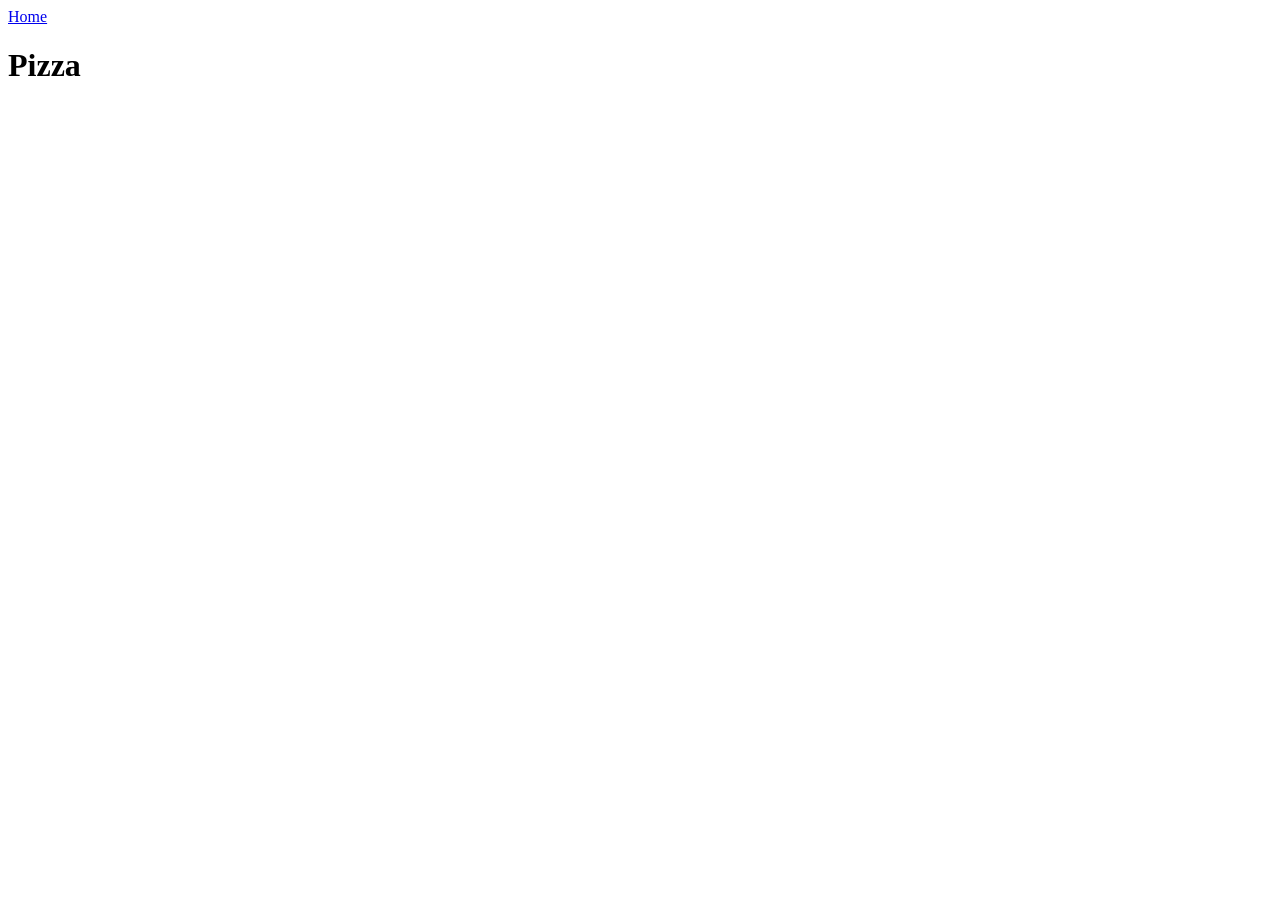
==== recipes/pizza.html @ 4a536d1e "Added recipes directory and a pizza recipe html Modified index.html to link to the pizza page." ====
<!DOCTYPE html>
<html lang="en">
    <head>
        <meta charset="UTF-8">
        <title>Pizza Recipe</title>
    </head>

    <body>
        <a href="../index.html">Home</a>
        <h1>Pizza</h1>
    </body>
</html>
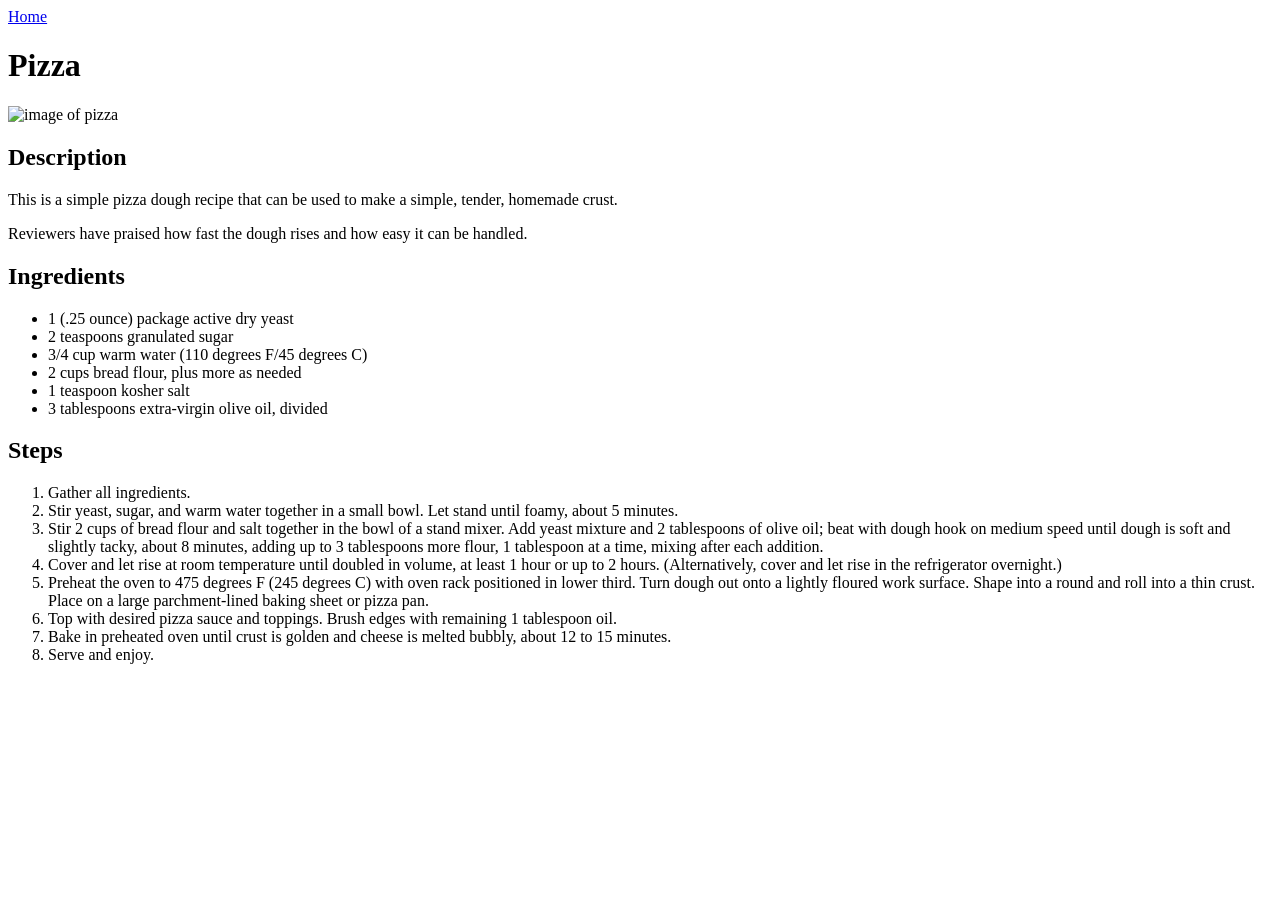
==== commit 06e264bb: "Formatted pizza.html to contain what is needed and the recipe required to make it. Added images, des" ====
--- a/recipes/pizza.html
+++ b/recipes/pizza.html
@@ -8,5 +8,32 @@
     <body>
         <a href="../index.html">Home</a>
         <h1>Pizza</h1>
+        <img src="https://www.allrecipes.com/thmb/0nNx8W-40d8Q6dRxQczdV7O3D1E=/750x0/filters:no_upscale():max_bytes(150000):strip_icc():format(webp)/23290-pizza-dough-iii-VAT-Beauty-4x3-06192801c8fa48fe8afaadfea28f532b.jpg" alt="image of pizza" height="400" length="200">
+        
+        <h2>Description</h2>
+        <p>This is a simple pizza dough recipe that can be used to make a simple, tender, homemade crust.</p>
+        <p>Reviewers have praised how fast the dough rises and how easy it can be handled.</p>
+        
+        <h2>Ingredients</h2>
+        <ul>
+            <li>1 (.25 ounce) package active dry yeast</li>
+            <li>2 teaspoons granulated sugar</li>
+            <li>3/4 cup warm water (110 degrees F/45 degrees C)</li>
+            <li>2 cups bread flour, plus more as needed</li>
+            <li>1 teaspoon kosher salt</li>
+            <li>3 tablespoons extra-virgin olive oil, divided</li>
+        </ul>
+
+        <h2>Steps</h2>
+        <ol>
+            <li>Gather all ingredients.</li>
+            <li>Stir yeast, sugar, and warm water together in a small bowl. Let stand until foamy, about 5 minutes.</li>
+            <li>Stir 2 cups of bread flour and salt together in the bowl of a stand mixer. Add yeast mixture and 2 tablespoons of olive oil; beat with dough hook on medium speed until dough is soft and slightly tacky, about 8 minutes, adding up to 3 tablespoons more flour, 1 tablespoon at a time, mixing after each addition.</li>
+            <li>Cover and let rise at room temperature until doubled in volume, at least 1 hour or up to 2 hours. (Alternatively, cover and let rise in the refrigerator overnight.)</li>
+            <li>Preheat the oven to 475 degrees F (245 degrees C) with oven rack positioned in lower third. Turn dough out onto a lightly floured work surface. Shape into a round and roll into a thin crust. Place on a large parchment-lined baking sheet or pizza pan.</li>
+            <li>Top with desired pizza sauce and toppings. Brush edges with remaining 1 tablespoon oil.</li>
+            <li>Bake in preheated oven until crust is golden and cheese is melted bubbly, about 12 to 15 minutes.</li>
+            <li>Serve and enjoy.</li>
+        </ol>
     </body>
 </html>
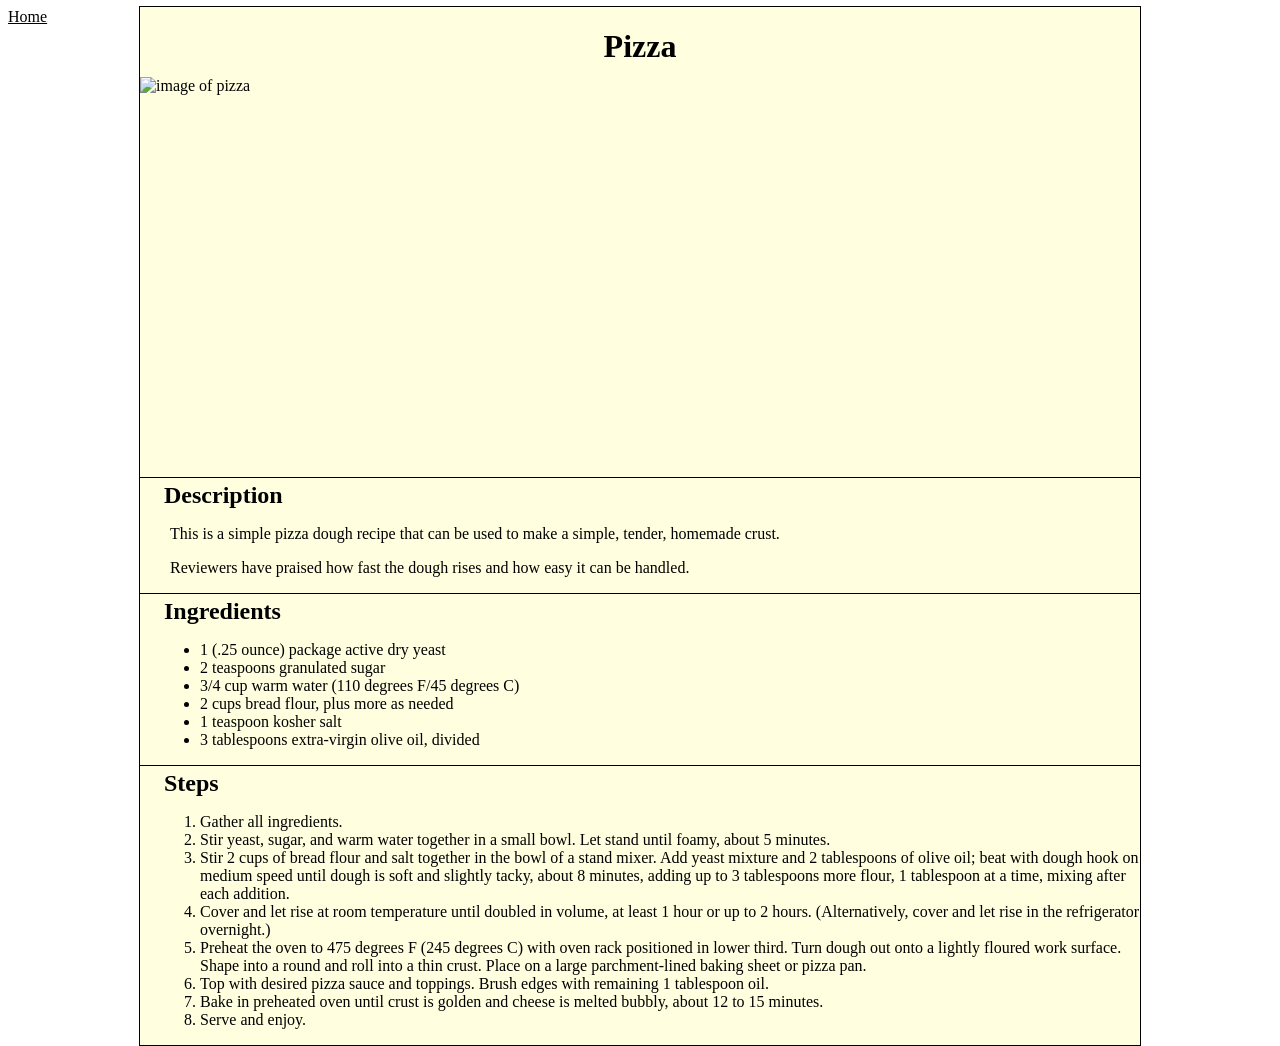
==== commit c49a1d05: "Added css and modified pizza with css Slowly implementing for quesadilla and steak" ====
--- a/recipes/pizza.html
+++ b/recipes/pizza.html
@@ -2,38 +2,47 @@
 <html lang="en">
     <head>
         <meta charset="UTF-8">
+        <link rel="stylesheet" href="../css/styles.css">
         <title>Pizza Recipe</title>
     </head>
 
     <body>
-        <a href="../index.html">Home</a>
-        <h1>Pizza</h1>
-        <img src="https://www.allrecipes.com/thmb/0nNx8W-40d8Q6dRxQczdV7O3D1E=/750x0/filters:no_upscale():max_bytes(150000):strip_icc():format(webp)/23290-pizza-dough-iii-VAT-Beauty-4x3-06192801c8fa48fe8afaadfea28f532b.jpg" alt="image of pizza" height="400" length="200">
-        
-        <h2>Description</h2>
-        <p>This is a simple pizza dough recipe that can be used to make a simple, tender, homemade crust.</p>
-        <p>Reviewers have praised how fast the dough rises and how easy it can be handled.</p>
-        
-        <h2>Ingredients</h2>
-        <ul>
-            <li>1 (.25 ounce) package active dry yeast</li>
-            <li>2 teaspoons granulated sugar</li>
-            <li>3/4 cup warm water (110 degrees F/45 degrees C)</li>
-            <li>2 cups bread flour, plus more as needed</li>
-            <li>1 teaspoon kosher salt</li>
-            <li>3 tablespoons extra-virgin olive oil, divided</li>
-        </ul>
+        <a href="../index.html" class="home-link">Home</a>
+        <div class="recipes">
+            <h1>Pizza</h1>
+            <img src="https://www.allrecipes.com/thmb/0nNx8W-40d8Q6dRxQczdV7O3D1E=/750x0/filters:no_upscale():max_bytes(150000):strip_icc():format(webp)/23290-pizza-dough-iii-VAT-Beauty-4x3-06192801c8fa48fe8afaadfea28f532b.jpg" alt="image of pizza" height="400" length="200">
+            
+            <div class="description">
+                <h2>Description</h2>
+                <p>This is a simple pizza dough recipe that can be used to make a simple, tender, homemade crust.</p>
+                <p>Reviewers have praised how fast the dough rises and how easy it can be handled.</p>
+            </div>
+            
+            <div class="ingredients">
+                <h2>Ingredients</h2>
+                <ul>
+                    <li>1 (.25 ounce) package active dry yeast</li>
+                    <li>2 teaspoons granulated sugar</li>
+                    <li>3/4 cup warm water (110 degrees F/45 degrees C)</li>
+                    <li>2 cups bread flour, plus more as needed</li>
+                    <li>1 teaspoon kosher salt</li>
+                    <li>3 tablespoons extra-virgin olive oil, divided</li>
+                </ul>
+            </div>
 
-        <h2>Steps</h2>
-        <ol>
-            <li>Gather all ingredients.</li>
-            <li>Stir yeast, sugar, and warm water together in a small bowl. Let stand until foamy, about 5 minutes.</li>
-            <li>Stir 2 cups of bread flour and salt together in the bowl of a stand mixer. Add yeast mixture and 2 tablespoons of olive oil; beat with dough hook on medium speed until dough is soft and slightly tacky, about 8 minutes, adding up to 3 tablespoons more flour, 1 tablespoon at a time, mixing after each addition.</li>
-            <li>Cover and let rise at room temperature until doubled in volume, at least 1 hour or up to 2 hours. (Alternatively, cover and let rise in the refrigerator overnight.)</li>
-            <li>Preheat the oven to 475 degrees F (245 degrees C) with oven rack positioned in lower third. Turn dough out onto a lightly floured work surface. Shape into a round and roll into a thin crust. Place on a large parchment-lined baking sheet or pizza pan.</li>
-            <li>Top with desired pizza sauce and toppings. Brush edges with remaining 1 tablespoon oil.</li>
-            <li>Bake in preheated oven until crust is golden and cheese is melted bubbly, about 12 to 15 minutes.</li>
-            <li>Serve and enjoy.</li>
-        </ol>
+            <div class="steps">
+                <h2>Steps</h2>
+                <ol>
+                    <li>Gather all ingredients.</li>
+                    <li>Stir yeast, sugar, and warm water together in a small bowl. Let stand until foamy, about 5 minutes.</li>
+                    <li>Stir 2 cups of bread flour and salt together in the bowl of a stand mixer. Add yeast mixture and 2 tablespoons of olive oil; beat with dough hook on medium speed until dough is soft and slightly tacky, about 8 minutes, adding up to 3 tablespoons more flour, 1 tablespoon at a time, mixing after each addition.</li>
+                    <li>Cover and let rise at room temperature until doubled in volume, at least 1 hour or up to 2 hours. (Alternatively, cover and let rise in the refrigerator overnight.)</li>
+                    <li>Preheat the oven to 475 degrees F (245 degrees C) with oven rack positioned in lower third. Turn dough out onto a lightly floured work surface. Shape into a round and roll into a thin crust. Place on a large parchment-lined baking sheet or pizza pan.</li>
+                    <li>Top with desired pizza sauce and toppings. Brush edges with remaining 1 tablespoon oil.</li>
+                    <li>Bake in preheated oven until crust is golden and cheese is melted bubbly, about 12 to 15 minutes.</li>
+                    <li>Serve and enjoy.</li>
+                </ol>
+            </div>
+        </div>
     </body>
 </html>
--- a/css/styles.css
+++ b/css/styles.css
@@ -0,0 +1,61 @@
+* {
+    font-family: 'Times New Roman', Times, serif;
+}
+
+.mainpage {
+    width: 400px;
+    border: 5px, solid, black;
+    background-color: lightyellow;
+    margin-top: -10px;
+}
+
+.home-link {
+    color: black;
+    text-align: left;
+}
+
+/* Recipes */
+
+h2 {
+    margin: 4px;
+}
+
+div.recipes {
+    width: 1000px;
+    border: 1px, solid, black;
+    margin: -20px auto;
+    display: border-box;
+    background-color: lightyellow;
+    border-collapse: collapse;
+}
+
+.recipes h1 {
+    text-align: center;
+}
+
+.recipes img {
+    display: block;
+    margin: -10px auto;
+    margin-bottom: 0px;
+}
+
+div.description,
+div.ingredients,
+div.steps {
+    padding-left: 20px;
+    border: 1px, solid, black;
+    border-left: 0;
+    border-right: 0;
+    border-bottom: 0;
+}
+
+.description p,
+.ingredients p,
+.steps p {
+    padding-left: 10px;
+}
+
+div.ingredients,
+div.steps {
+    margin-top: 0;
+}
